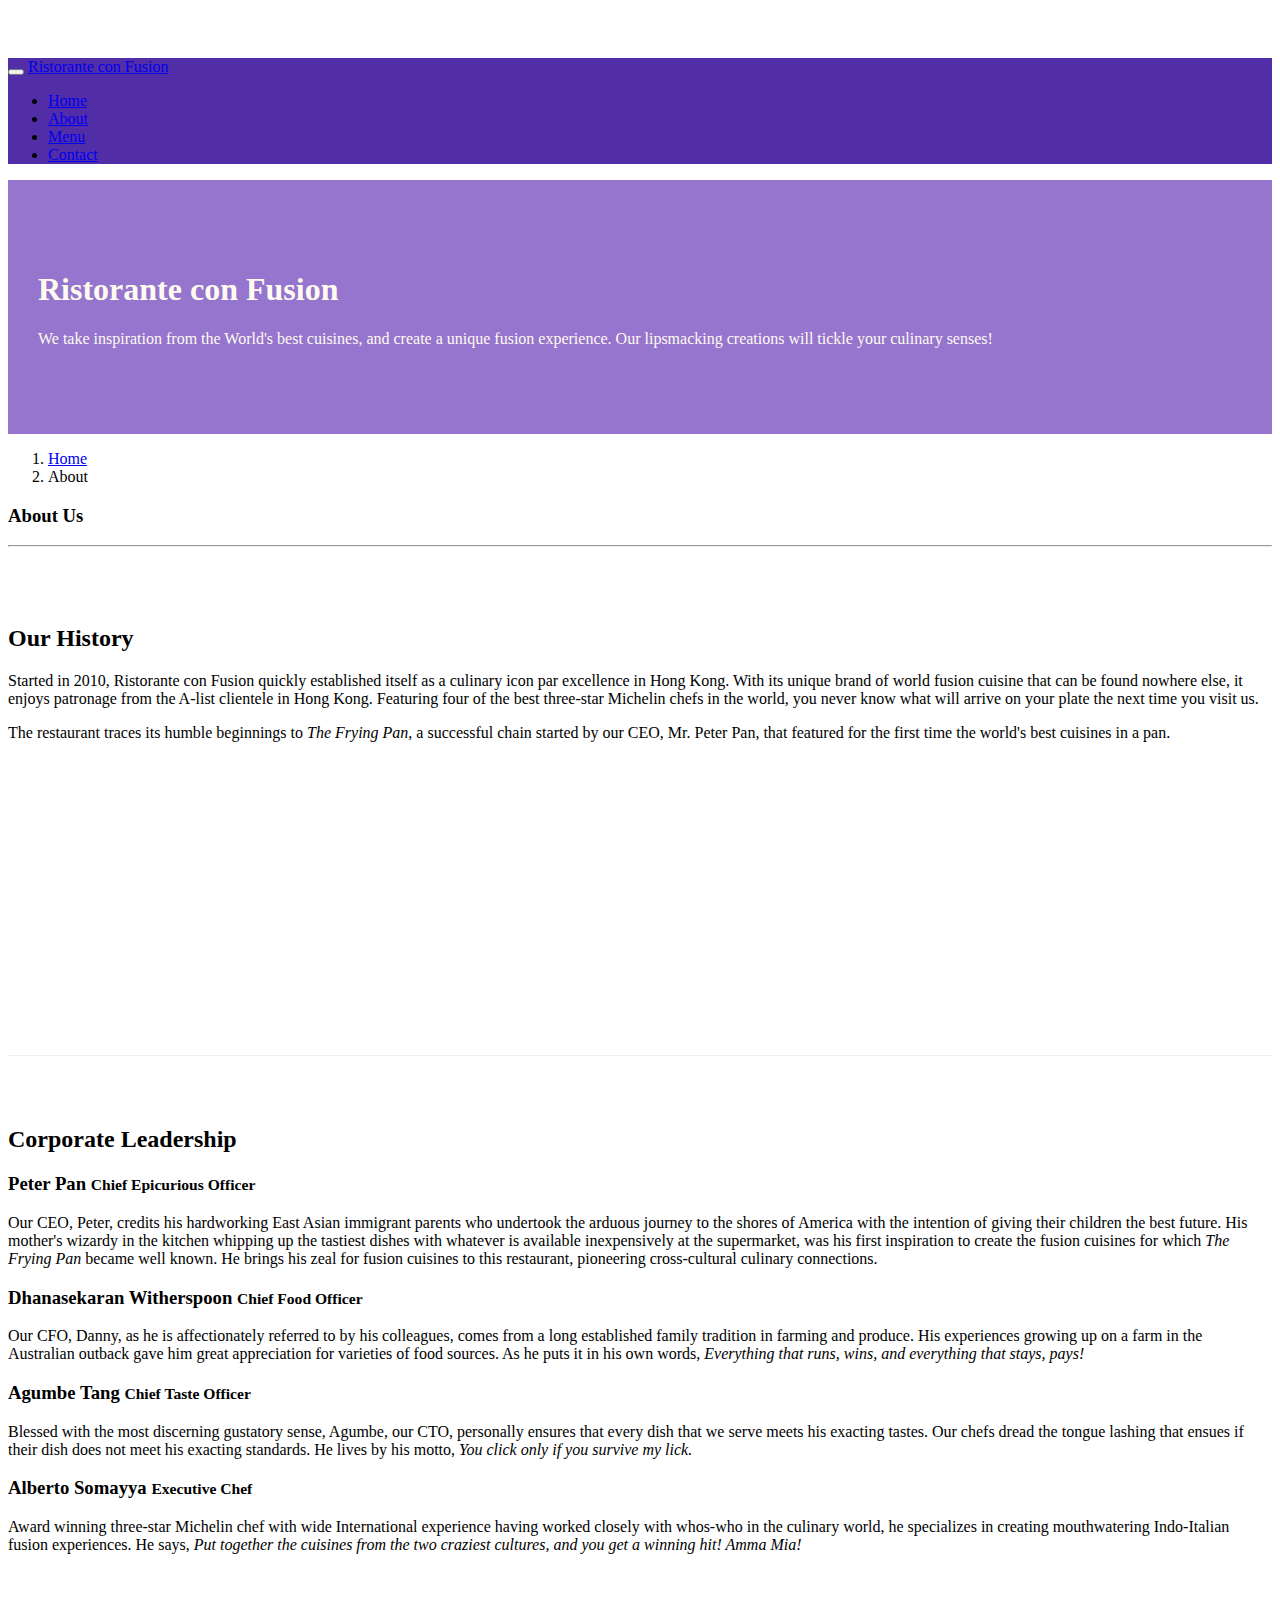
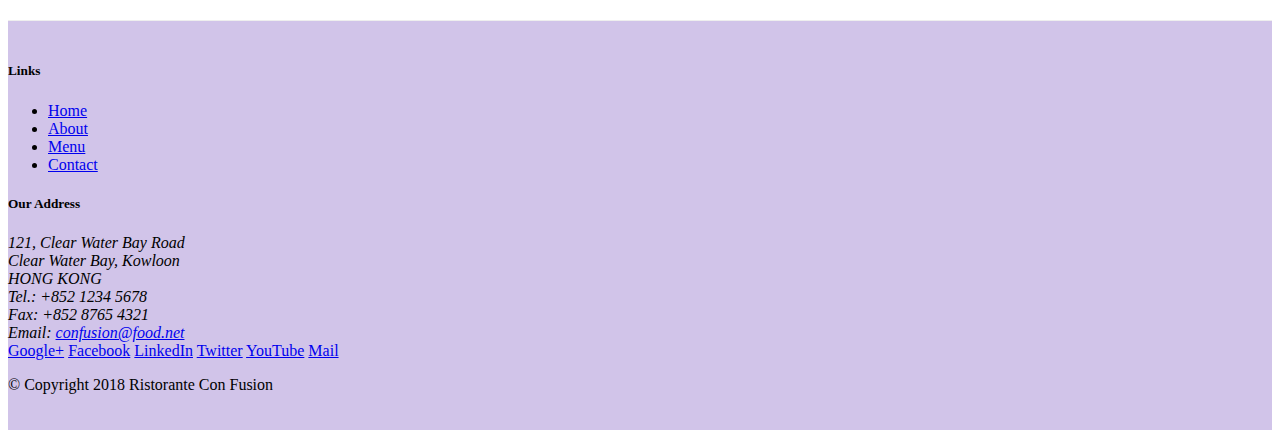
==== aboutus.html @ 8e1420e3 "Add navbar" ====
<!DOCTYPE html>
<html lang="en">
  <head>
    <!-- Required meta tags always come first -->
    <meta charset="utf-8" />
    <meta
      name="viewport"
      content="width=device-width, initial-scale=1, shrink-to-fit=no"
    />
    <meta http-equiv="x-ua-compatible" content="ie=edge" />

    <!-- Bootstrap CSS -->
    <link
      rel="stylesheet"
      href="node_modules/bootstrap/dist/css/bootstrap.min.css"
    />
    <link rel="stylesheet" href="css/styles.css" />
    <title>Ristorante Con Fusion: About Us</title>
  </head>

  <body>
    <nav class="navbar navbar-dark navbar-expand-sm fixed-top">
      <div class="container">
        <button
          class="navbar-toggler"
          type="button"
          data-toggle="collapse"
          data-target="#Navbar"
        >
          <span class="navbar-toggler-icon"></span>
        </button>
        <a class="navbar-brand mr-auto" href="./index.html"
          >Ristorante con Fusion</a
        >
        <div class="collapse navbar-collapse" id="Navbar">
          <ul class="navbar-nav mr-auto">
            <li class="nav-item">
              <a class="nav-link" href="./index.html">Home</a>
            </li>
            <li class="nav-item active">
              <a class="nav-link" href="#">About</a>
            </li>
            <li class="nav-item"><a class="nav-link" href="#">Menu</a></li>
            <li class="nav-item"><a class="nav-link" href="#">Contact</a></li>
          </ul>
        </div>
      </div>
    </nav>

    <header class="jumbotron">
      <div class="container">
        <div class="row row-header">
          <div class="col-12 col-sm-6">
            <h1>Ristorante con Fusion</h1>
            <p>
              We take inspiration from the World's best cuisines, and create a
              unique fusion experience. Our lipsmacking creations will tickle
              your culinary senses!
            </p>
          </div>
          <div class="col-12 col-sm"></div>
        </div>
      </div>
    </header>

    <div class="container">
      <div class="row">
        <ol class="col-12 breadcrumb">
          <li class="breadcrumb-item"><a href="./index.html">Home</a></li>
          <li class="breadcrumb-item active">About</li>
        </ol>
        <div class="col-12">
          <h3>About Us</h3>
          <hr />
        </div>
      </div>

      <div class="row row-content">
        <div class="col-12 col-sm-6">
          <h2>Our History</h2>
          <p>
            Started in 2010, Ristorante con Fusion quickly established itself as
            a culinary icon par excellence in Hong Kong. With its unique brand
            of world fusion cuisine that can be found nowhere else, it enjoys
            patronage from the A-list clientele in Hong Kong. Featuring four of
            the best three-star Michelin chefs in the world, you never know what
            will arrive on your plate the next time you visit us.
          </p>
          <p>
            The restaurant traces its humble beginnings to
            <em>The Frying Pan</em>, a successful chain started by our CEO, Mr.
            Peter Pan, that featured for the first time the world's best
            cuisines in a pan.
          </p>
        </div>
        <div></div>
      </div>

      <div class="container">
        <div class="col-12 row-content">
          <h2>Corporate Leadership</h2>
          <h3>Peter Pan <small>Chief Epicurious Officer</small></h3>
          <p class="d-none d-sm-block">
            Our CEO, Peter, credits his hardworking East Asian immigrant parents
            who undertook the arduous journey to the shores of America with the
            intention of giving their children the best future. His mother's
            wizardy in the kitchen whipping up the tastiest dishes with whatever
            is available inexpensively at the supermarket, was his first
            inspiration to create the fusion cuisines for which
            <em>The Frying Pan</em> became well known. He brings his zeal for
            fusion cuisines to this restaurant, pioneering cross-cultural
            culinary connections.
          </p>
          <h3>Dhanasekaran Witherspoon <small>Chief Food Officer</small></h3>
          <p class="d-none d-sm-block">
            Our CFO, Danny, as he is affectionately referred to by his
            colleagues, comes from a long established family tradition in
            farming and produce. His experiences growing up on a farm in the
            Australian outback gave him great appreciation for varieties of food
            sources. As he puts it in his own words,
            <em
              >Everything that runs, wins, and everything that stays, pays!</em
            >
          </p>
          <h3>Agumbe Tang <small>Chief Taste Officer</small></h3>
          <p class="d-none d-sm-block">
            Blessed with the most discerning gustatory sense, Agumbe, our CTO,
            personally ensures that every dish that we serve meets his exacting
            tastes. Our chefs dread the tongue lashing that ensues if their dish
            does not meet his exacting standards. He lives by his motto,
            <em>You click only if you survive my lick.</em>
          </p>
          <h3>Alberto Somayya <small>Executive Chef</small></h3>
          <p class="d-none d-sm-block">
            Award winning three-star Michelin chef with wide International
            experience having worked closely with whos-who in the culinary
            world, he specializes in creating mouthwatering Indo-Italian fusion
            experiences. He says,
            <em
              >Put together the cuisines from the two craziest cultures, and you
              get a winning hit! Amma Mia!</em
            >
          </p>
        </div>
      </div>
    </div>

    <footer class="footer">
      <div class="container">
        <div class="row">
          <div class="col-4 offset-1 col-sm-2">
            <h5>Links</h5>
            <ul class="list-unstyled">
              <li><a href="./index.html">Home</a></li>
              <li><a href="#">About</a></li>
              <li><a href="#">Menu</a></li>
              <li><a href="#">Contact</a></li>
            </ul>
          </div>
          <div class="col-7 col-sm-5">
            <h5>Our Address</h5>
            <address>
              121, Clear Water Bay Road<br />
              Clear Water Bay, Kowloon<br />
              HONG KONG<br />
              Tel.: +852 1234 5678<br />
              Fax: +852 8765 4321<br />
              Email: <a href="mailto:confusion@food.net">confusion@food.net</a>
            </address>
          </div>
          <div class="col-12 col-sm-4 align-self-center">
            <div class="text-center">
              <a href="http://google.com/+">Google+</a>
              <a href="http://www.facebook.com/profile.php?id=">Facebook</a>
              <a href="http://www.linkedin.com/in/">LinkedIn</a>
              <a href="http://twitter.com/">Twitter</a>
              <a href="http://youtube.com/">YouTube</a>
              <a href="mailto:">Mail</a>
            </div>
          </div>
        </div>
        <div class="row justify-content-center">
          <div class="col-auto">
            <p>© Copyright 2018 Ristorante Con Fusion</p>
          </div>
        </div>
      </div>
    </footer>
    <!-- jQuery first, then Popper.js, then Bootstrap JS. -->
    <script src="node_modules/jquery/dist/jquery.slim.min.js"></script>
    <script src="node_modules/popper.js/dist/umd/popper.min.js"></script>
    <script src="node_modules/bootstrap/dist/js/bootstrap.min.js"></script>
  </body>
</html>
---- css/styles.css ----
.row-header {
  margin: 0px auto;
  padding: 0px auto;
}

.row-content {
  margin: 0px auto;
  padding: 50px 0px 50px 0px;
  border-bottom: 1px ridge;
  min-height: 400px;
}

.footer {
  background-color: #d1c4e9;
  margin: 0px auto;
  padding: 20px 0px 20px 0px;
}

.jumbotron {
  padding: 70px 30px 70px 30px;
  margin: 0px auto;
  background: #9575cd;
  color: floralwhite;
}

.address {
  font-size: 80%;
  margin: 0px;
  color: #0f0f0f;
}

body {
  padding: 50px 0px 0px 0px;
  z-index: 0;
}

.navbar-dark {
  background-color: #512da8;
}
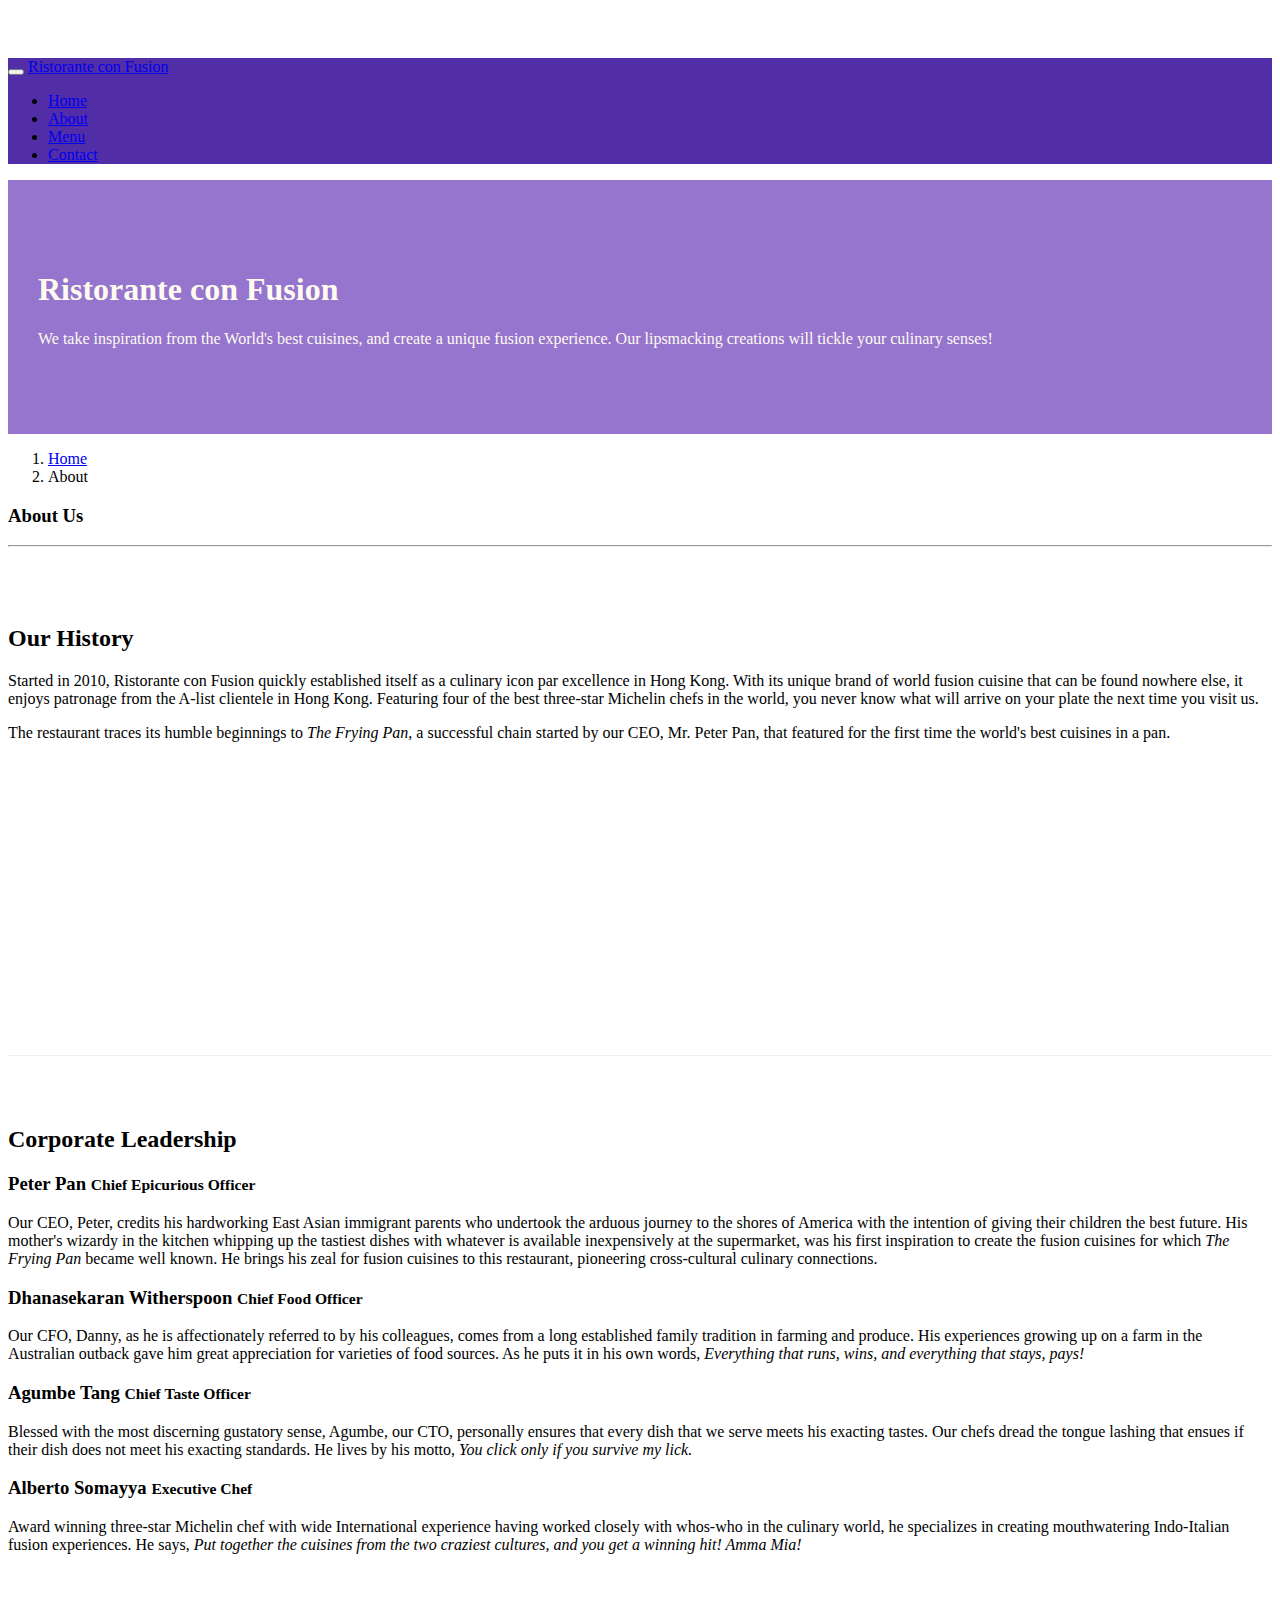
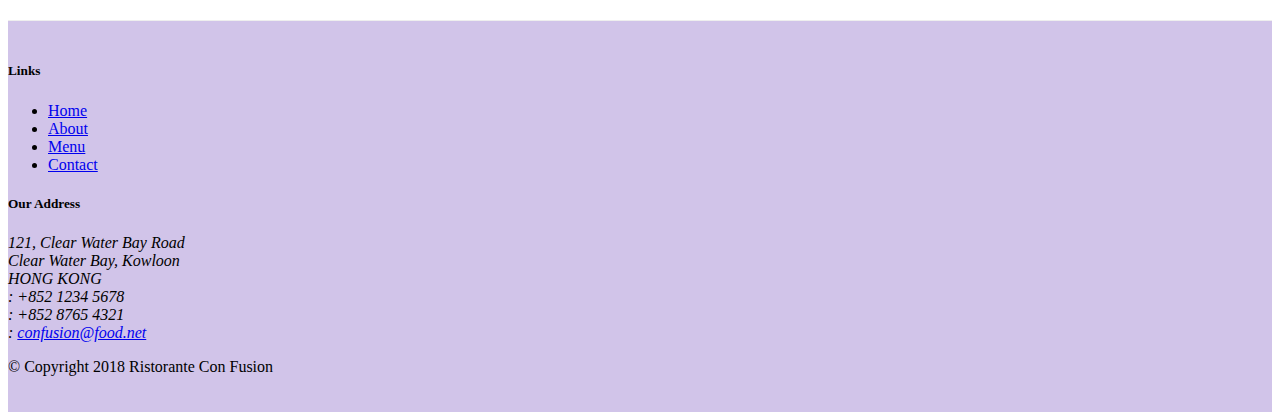
==== commit 497cfd9d: "Icon Fonts" ====
--- a/aboutus.html
+++ b/aboutus.html
@@ -13,6 +13,14 @@
     <link
       rel="stylesheet"
       href="node_modules/bootstrap/dist/css/bootstrap.min.css"
+    />
+    <link
+      rel="stylesheet"
+      href="node_modules/font-awesome/css/font-awesome.min.css"
+    />
+    <link
+      rel="stylesheet"
+      href="node_modules/bootstrap-social/bootstrap-social.css"
     />
     <link rel="stylesheet" href="css/styles.css" />
     <title>Ristorante Con Fusion: About Us</title>
@@ -35,13 +43,25 @@
         <div class="collapse navbar-collapse" id="Navbar">
           <ul class="navbar-nav mr-auto">
             <li class="nav-item">
-              <a class="nav-link" href="./index.html">Home</a>
+              <a class="nav-link" href="./index.html"
+                ><span class="fa fa-home fa-lg"></span> Home</a
+              >
             </li>
             <li class="nav-item active">
-              <a class="nav-link" href="#">About</a>
-            </li>
-            <li class="nav-item"><a class="nav-link" href="#">Menu</a></li>
-            <li class="nav-item"><a class="nav-link" href="#">Contact</a></li>
+              <a class="nav-link" href="#"
+                ><span class="fa fa-info fa-lg"></span> About</a
+              >
+            </li>
+            <li class="nav-item">
+              <a class="nav-link" href="#"
+                ><span class="fa fa-list fa-lg"></span> Menu</a
+              >
+            </li>
+            <li class="nav-item">
+              <a class="nav-link" href="#"
+                ><span class="fa fa-address-card fa-lg"></span> Contact</a
+              >
+            </li>
           </ul>
         </div>
       </div>
@@ -163,19 +183,42 @@
               121, Clear Water Bay Road<br />
               Clear Water Bay, Kowloon<br />
               HONG KONG<br />
-              Tel.: +852 1234 5678<br />
-              Fax: +852 8765 4321<br />
-              Email: <a href="mailto:confusion@food.net">confusion@food.net</a>
+              <i class="fa fa-phone fa-lg"></i>: +852 1234 5678<br />
+              <i class="fa fa-fax fa-lg"></i>: +852 8765 4321<br />
+              <i class="fa fa-envelope fa-lg"></i>:
+              <a href="mailto:confusion@food.net">confusion@food.net</a>
             </address>
           </div>
           <div class="col-12 col-sm-4 align-self-center">
             <div class="text-center">
-              <a href="http://google.com/+">Google+</a>
-              <a href="http://www.facebook.com/profile.php?id=">Facebook</a>
-              <a href="http://www.linkedin.com/in/">LinkedIn</a>
-              <a href="http://twitter.com/">Twitter</a>
-              <a href="http://youtube.com/">YouTube</a>
-              <a href="mailto:">Mail</a>
+              <a
+                class="btn btn-social-icon btn-google"
+                href="http://google.com/+"
+                ><i class="fa fa-google-plus fa-lg"></i
+              ></a>
+              <a
+                class="btn btn-social-icon btn-facebook"
+                href="http://www.facebook.com/profile.php?id="
+                ><i class="fa fa-facebook fa-lg"></i
+              ></a>
+              <a
+                class="btn btn-social-icon btn-linkedin"
+                href="http://www.linkedin.com/in/"
+                ><i class="fa fa-linkedin fa-lg"></i
+              ></a>
+              <a
+                class="btn btn-social-icon btn-twitter"
+                href="http://twitter.com/"
+                ><i class="fa fa-twitter fa-lg"></i
+              ></a>
+              <a
+                class="btn btn-social-icon btn-google"
+                href="http://youtube.com/"
+                ><i class="fa fa-youtube fa-lg"></i
+              ></a>
+              <a class="btn btn-social-icon" href="mailto:"
+                ><i class="fa fa-envelope-o fa-lg"></i
+              ></a>
             </div>
           </div>
         </div>
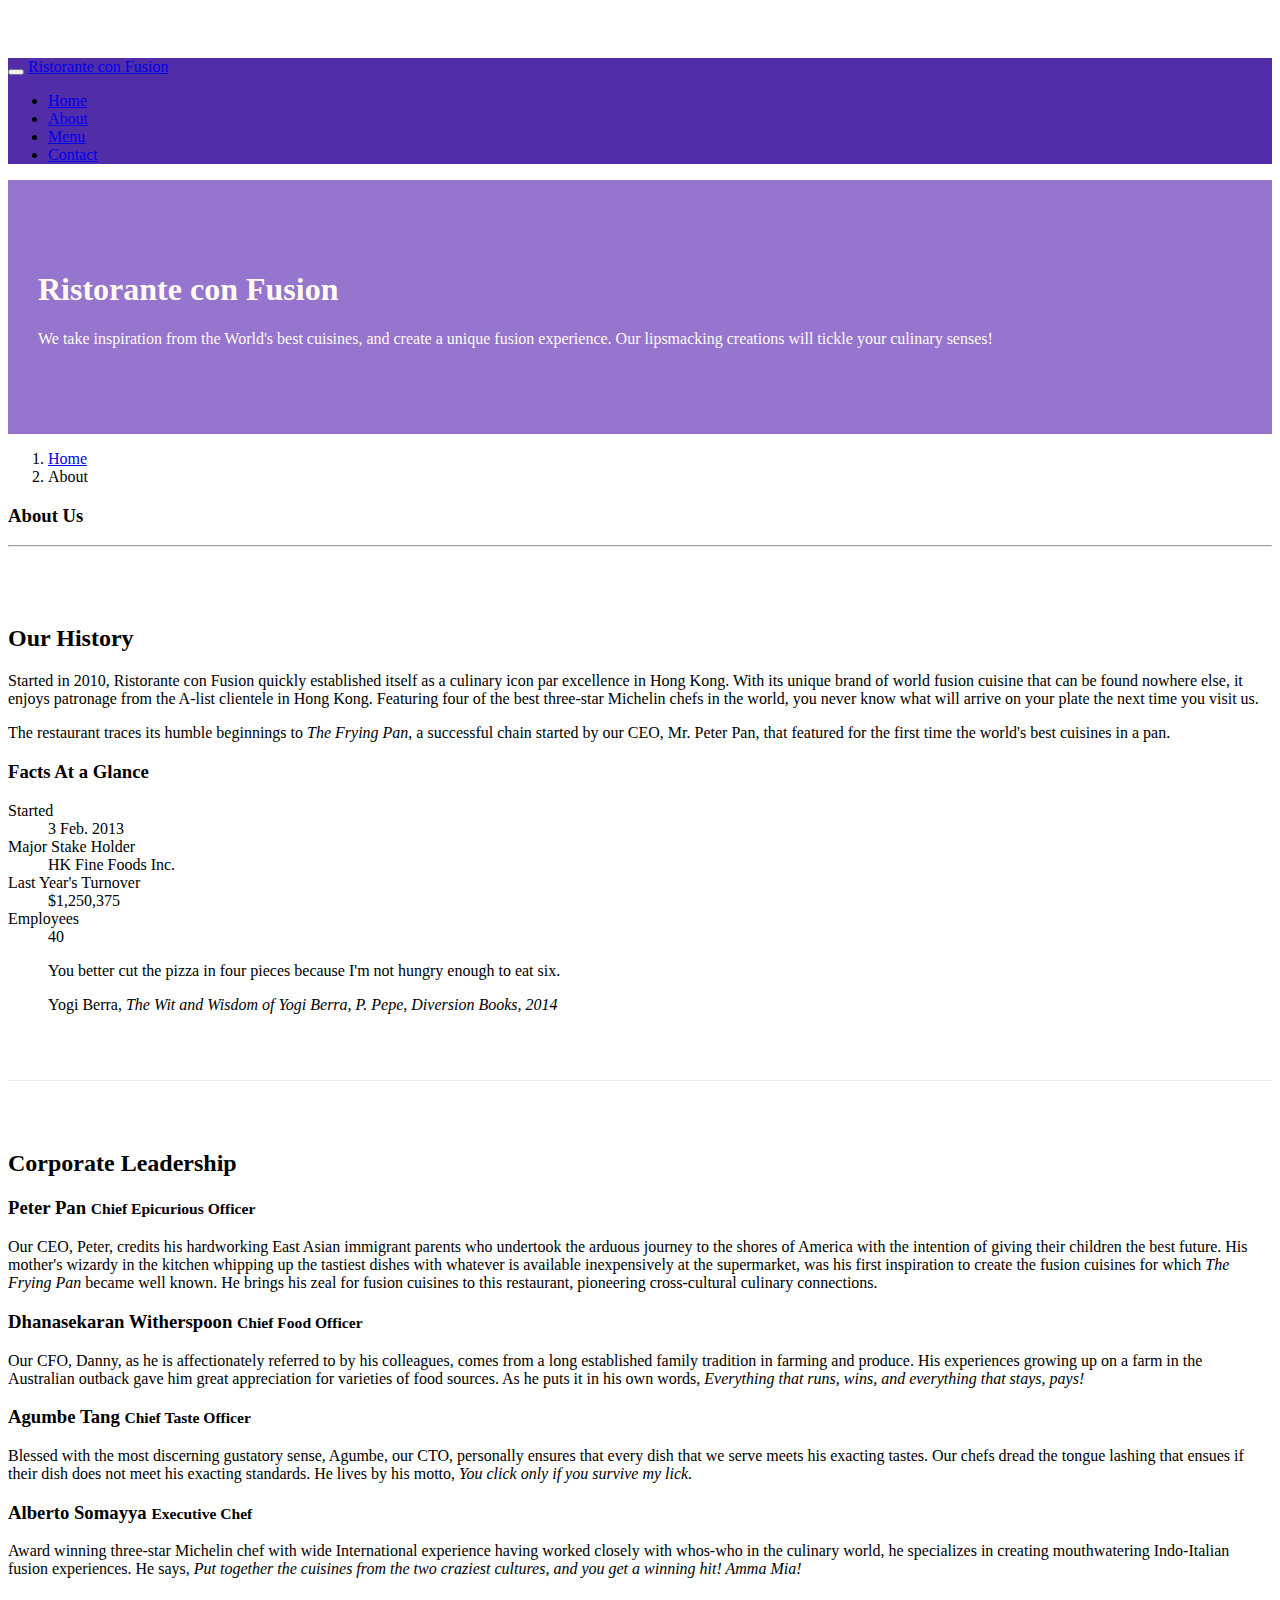
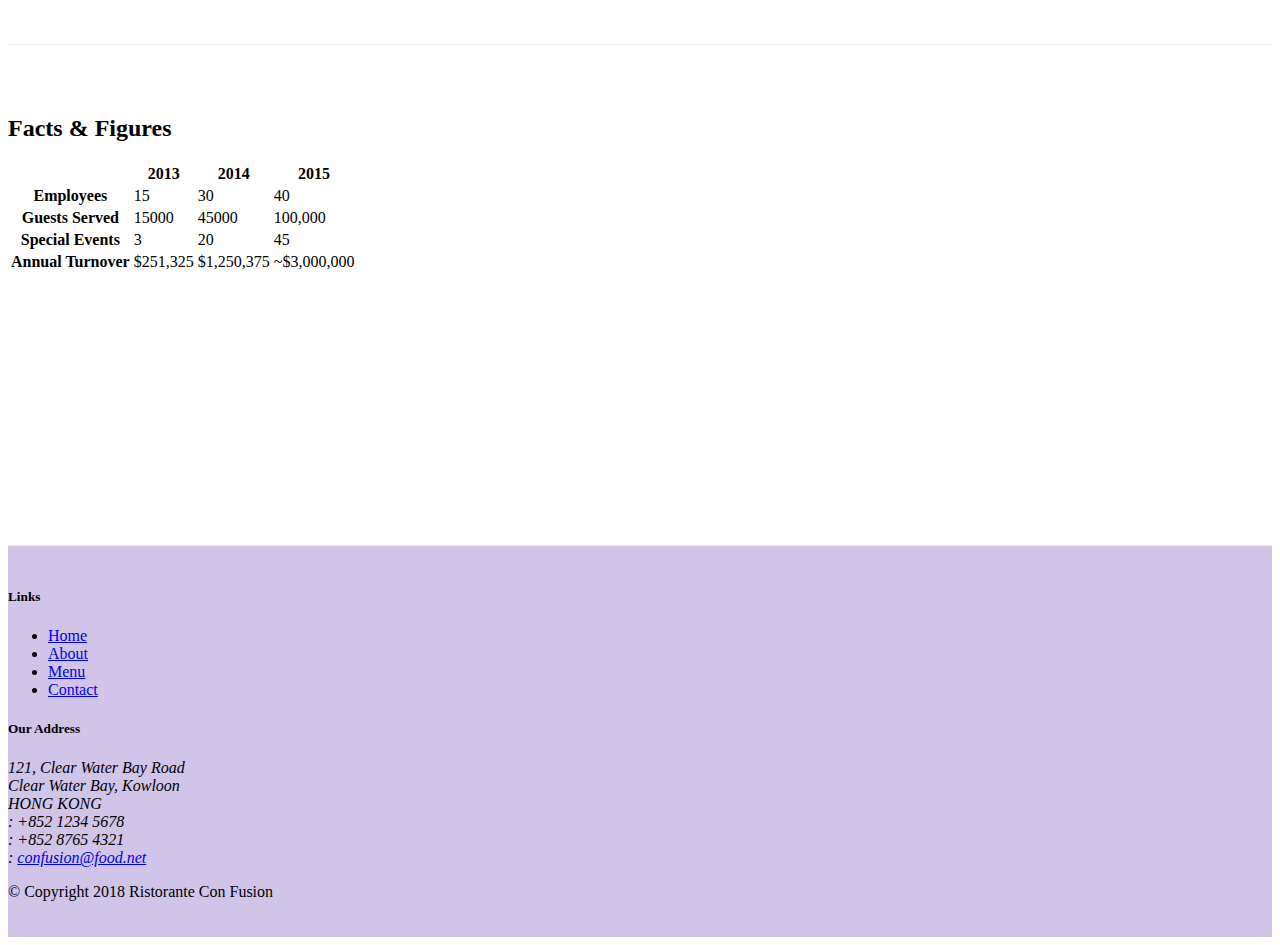
==== commit 05b2ea6e: "Displaying content: Tables and Cards" ====
--- a/aboutus.html
+++ b/aboutus.html
@@ -58,7 +58,7 @@
               >
             </li>
             <li class="nav-item">
-              <a class="nav-link" href="#"
+              <a class="nav-link" href="./contactus.html"
                 ><span class="fa fa-address-card fa-lg"></span> Contact</a
               >
             </li>
@@ -96,7 +96,7 @@
       </div>
 
       <div class="row row-content">
-        <div class="col-12 col-sm-6">
+        <div class="col-sm-6">
           <h2>Our History</h2>
           <p>
             Started in 2010, Ristorante con Fusion quickly established itself as
@@ -113,11 +113,44 @@
             cuisines in a pan.
           </p>
         </div>
-        <div></div>
-      </div>
-
-      <div class="container">
-        <div class="col-12 row-content">
+        <div class="col-sm">
+          <div class="card">
+            <h3 class="card-header bg-primary text-white">Facts At a Glance</h3>
+            <div class="card-body">
+              <dl class="row">
+                <dt class="col-6">Started</dt>
+                <dd class="col-6">3 Feb. 2013</dd>
+                <dt class="col-6">Major Stake Holder</dt>
+                <dd class="col-6">HK Fine Foods Inc.</dd>
+                <dt class="col-6">Last Year's Turnover</dt>
+                <dd class="col-6">$1,250,375</dd>
+                <dt class="col-6">Employees</dt>
+                <dd class="col-6">40</dd>
+              </dl>
+            </div>
+          </div>
+        </div>
+        <div class="col-12">
+          <div class="card card-body bg-light">
+            <blockquote class="blockquote">
+              <p class="mb-0">
+                You better cut the pizza in four pieces because I'm not hungry
+                enough to eat six.
+              </p>
+              <footer class="blockquote-footer">
+                Yogi Berra,
+                <cite title="Source Title">
+                  The Wit and Wisdom of Yogi Berra, P. Pepe, Diversion Books,
+                  2014
+                </cite>
+              </footer>
+            </blockquote>
+          </div>
+        </div>
+      </div>
+
+      <div class="row row-content">
+        <div class="col-12">
           <h2>Corporate Leadership</h2>
           <h3>Peter Pan <small>Chief Epicurious Officer</small></h3>
           <p class="d-none d-sm-block">
@@ -163,6 +196,50 @@
           </p>
         </div>
       </div>
+      <div class="row row-content">
+        <div class="col-12 col-sm-9">
+          <h2>Facts &amp; Figures</h2>
+          <div class="table-responsive">
+            <table class="table table-striped">
+              <thead class="thead-dark">
+                <tr>
+                  <th>&nbsp;</th>
+                  <th>2013</th>
+                  <th>2014</th>
+                  <th>2015</th>
+                </tr>
+              </thead>
+              <tbody>
+                <tr>
+                  <th>Employees</th>
+                  <td>15</td>
+                  <td>30</td>
+                  <td>40</td>
+                </tr>
+                <tr>
+                  <th>Guests Served</th>
+                  <td>15000</td>
+                  <td>45000</td>
+                  <td>100,000</td>
+                </tr>
+                <tr>
+                  <th>Special Events</th>
+                  <td>3</td>
+                  <td>20</td>
+                  <td>45</td>
+                </tr>
+                <tr>
+                  <th>Annual Turnover</th>
+                  <td>$251,325</td>
+                  <td>$1,250,375</td>
+                  <td>~$3,000,000</td>
+                </tr>
+              </tbody>
+            </table>
+          </div>
+        </div>
+        <div class="col-12 col-sm-3"></div>
+      </div>
     </div>
 
     <footer class="footer">
@@ -174,7 +251,7 @@
               <li><a href="./index.html">Home</a></li>
               <li><a href="#">About</a></li>
               <li><a href="#">Menu</a></li>
-              <li><a href="#">Contact</a></li>
+              <li><a href="./contactus.html">Contact</a></li>
             </ul>
           </div>
           <div class="col-7 col-sm-5">
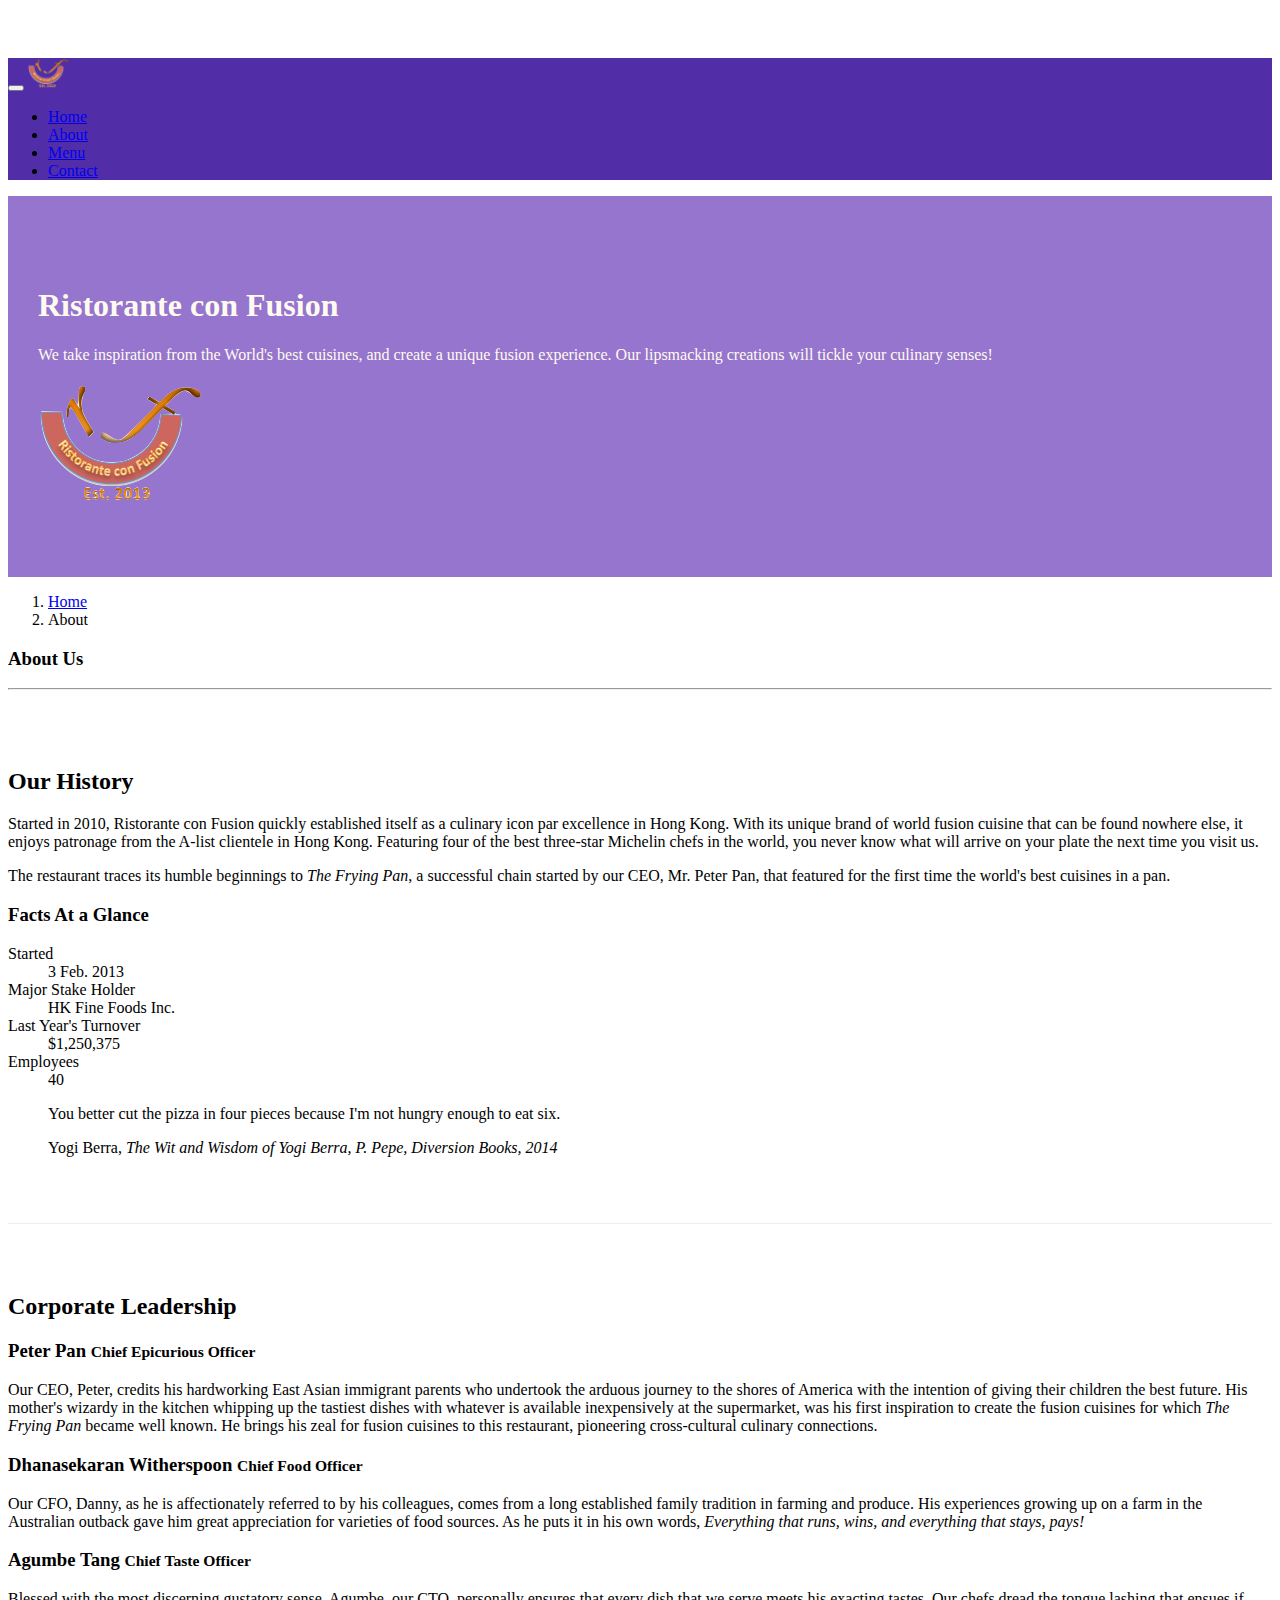
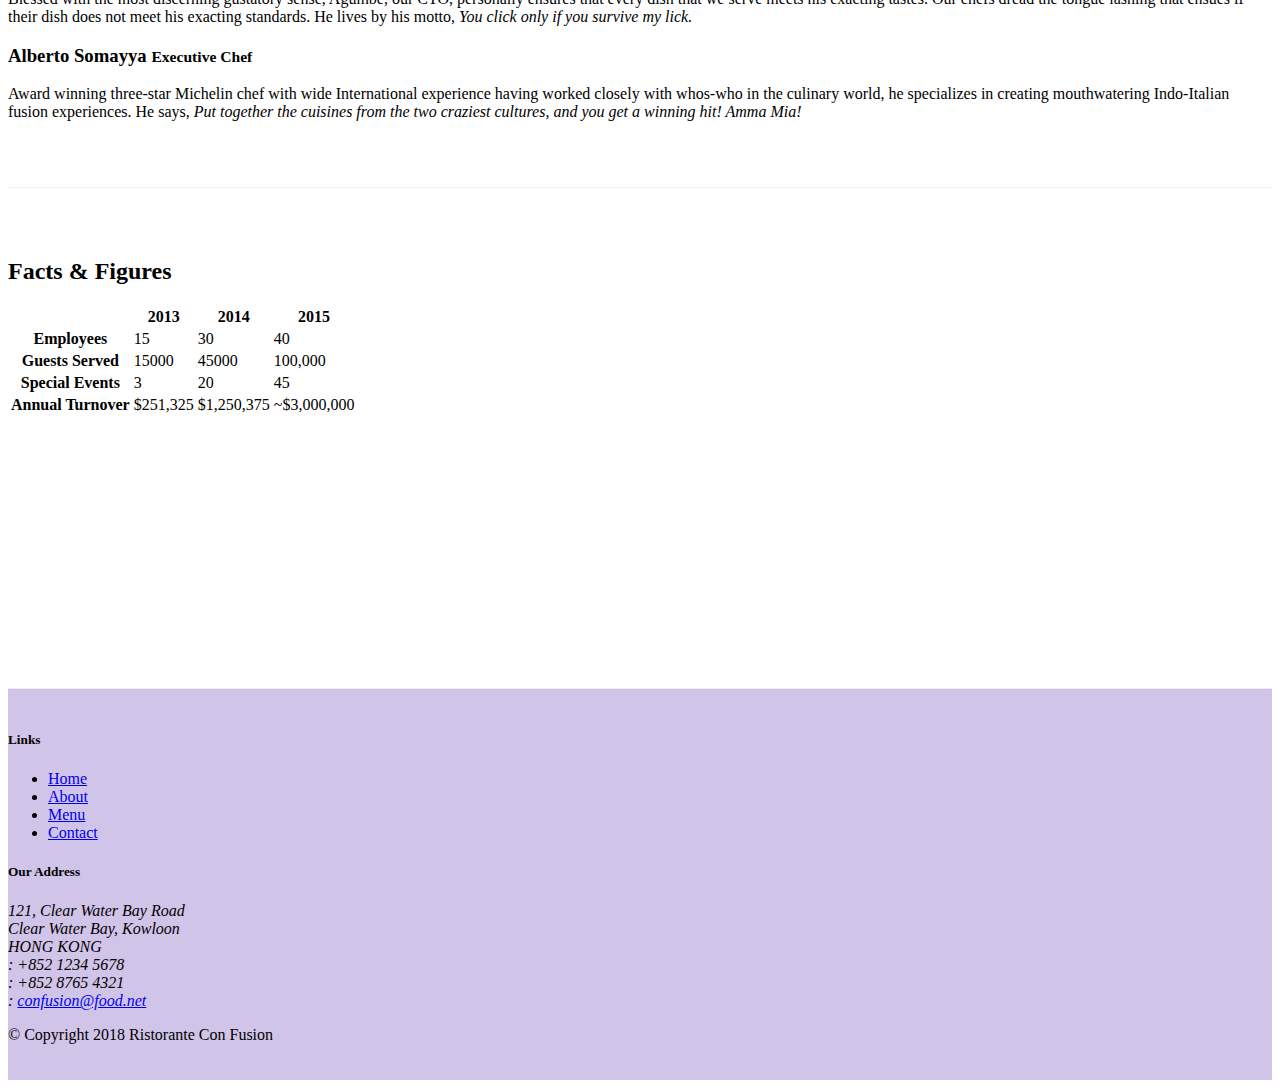
==== commit 1e1b4cbe: "Images and Media" ====
--- a/aboutus.html
+++ b/aboutus.html
@@ -38,8 +38,8 @@
           <span class="navbar-toggler-icon"></span>
         </button>
         <a class="navbar-brand mr-auto" href="./index.html"
-          >Ristorante con Fusion</a
-        >
+          ><img src="img/logo.png" height="30" width="41"
+        /></a>
         <div class="collapse navbar-collapse" id="Navbar">
           <ul class="navbar-nav mr-auto">
             <li class="nav-item">
@@ -78,7 +78,9 @@
               your culinary senses!
             </p>
           </div>
-          <div class="col-12 col-sm"></div>
+          <div class="col-12 col-sm align-self-center">
+            <img src="img/logo.png" class="img-fluid" />
+          </div>
         </div>
       </div>
     </header>
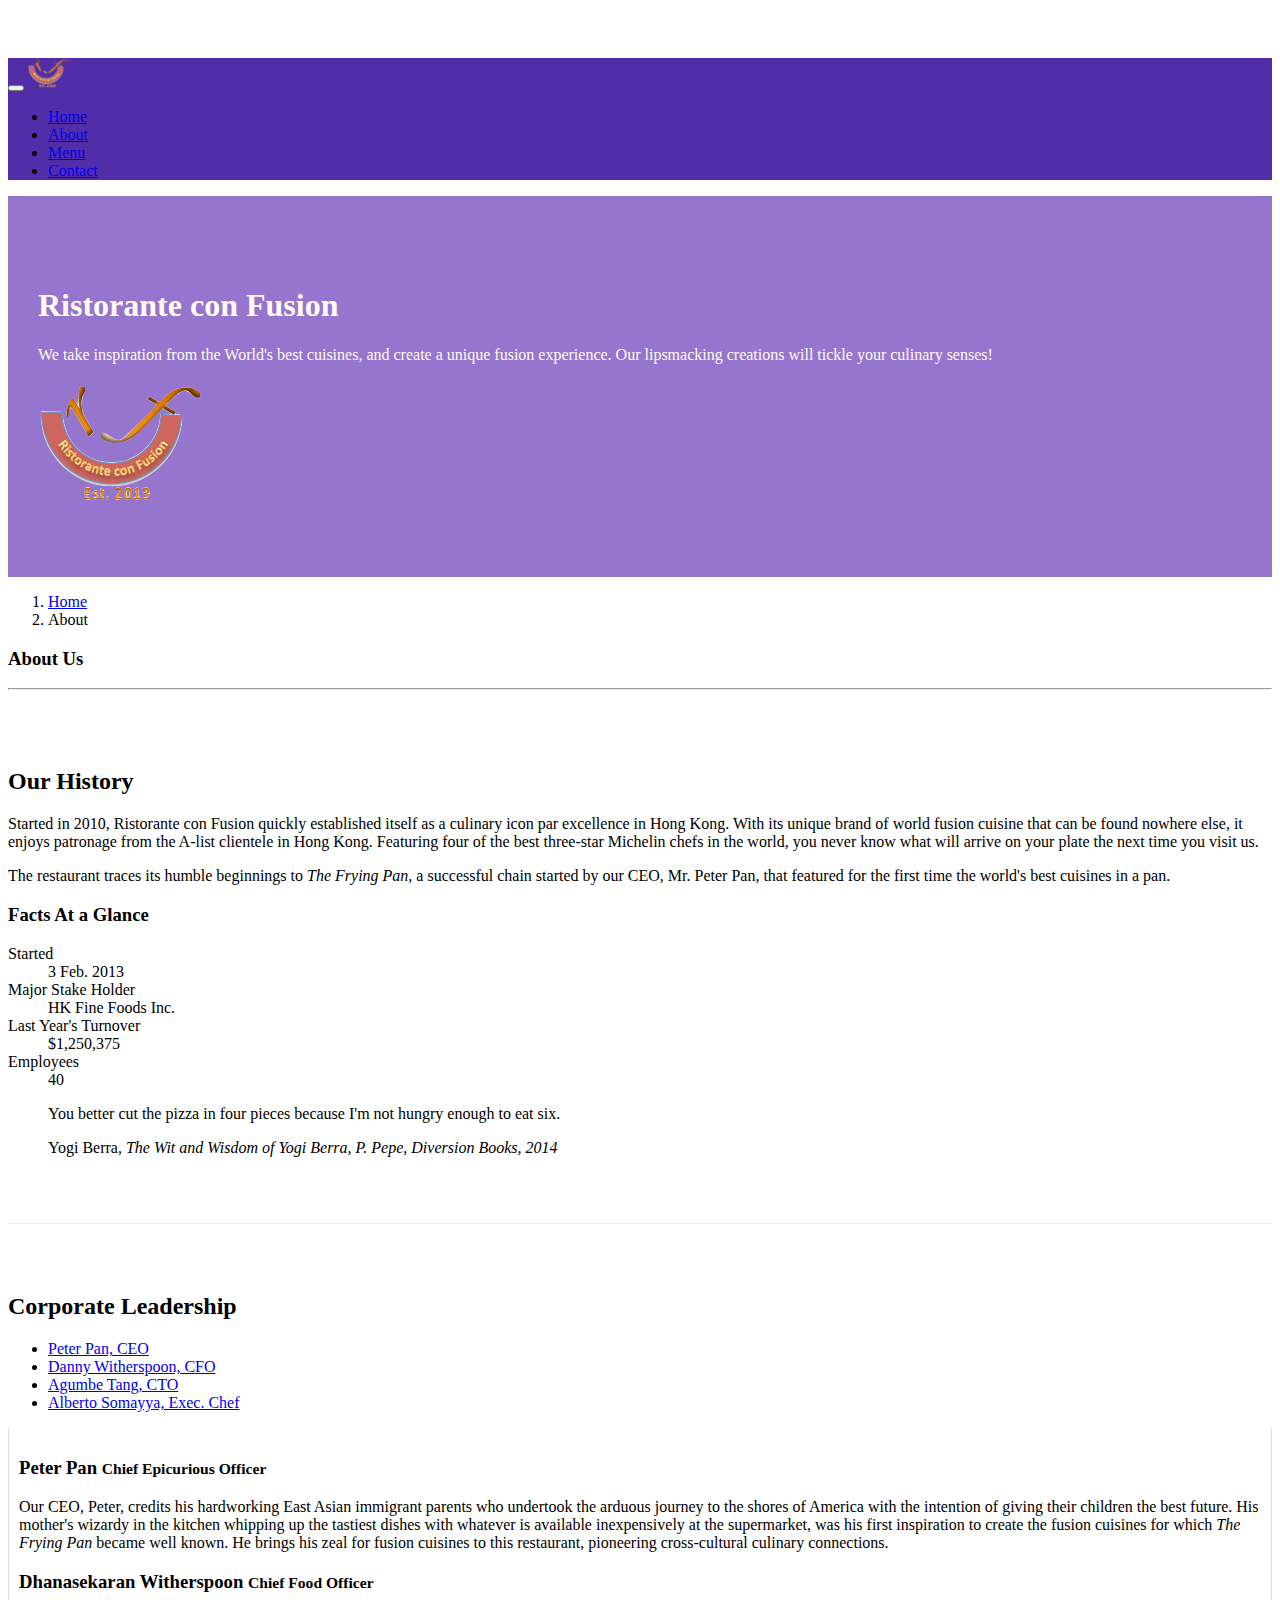
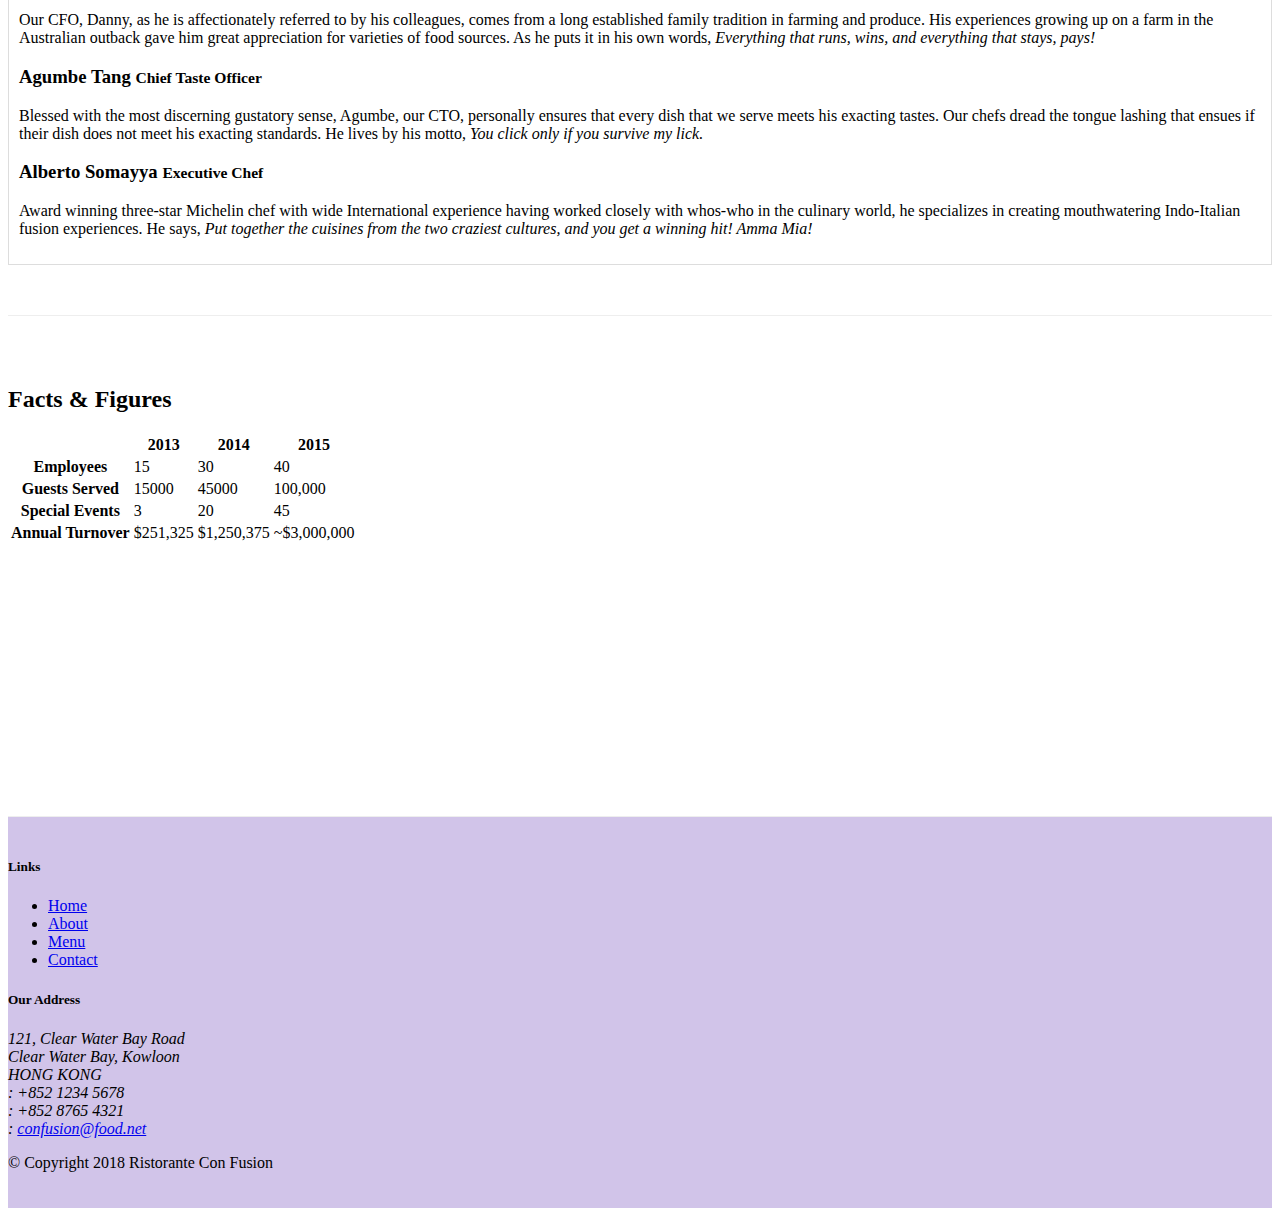
==== commit a21632b2: "Tabs" ====
--- a/aboutus.html
+++ b/aboutus.html
@@ -154,48 +154,94 @@
       <div class="row row-content">
         <div class="col-12">
           <h2>Corporate Leadership</h2>
-          <h3>Peter Pan <small>Chief Epicurious Officer</small></h3>
-          <p class="d-none d-sm-block">
-            Our CEO, Peter, credits his hardworking East Asian immigrant parents
-            who undertook the arduous journey to the shores of America with the
-            intention of giving their children the best future. His mother's
-            wizardy in the kitchen whipping up the tastiest dishes with whatever
-            is available inexpensively at the supermarket, was his first
-            inspiration to create the fusion cuisines for which
-            <em>The Frying Pan</em> became well known. He brings his zeal for
-            fusion cuisines to this restaurant, pioneering cross-cultural
-            culinary connections.
-          </p>
-          <h3>Dhanasekaran Witherspoon <small>Chief Food Officer</small></h3>
-          <p class="d-none d-sm-block">
-            Our CFO, Danny, as he is affectionately referred to by his
-            colleagues, comes from a long established family tradition in
-            farming and produce. His experiences growing up on a farm in the
-            Australian outback gave him great appreciation for varieties of food
-            sources. As he puts it in his own words,
-            <em
-              >Everything that runs, wins, and everything that stays, pays!</em
-            >
-          </p>
-          <h3>Agumbe Tang <small>Chief Taste Officer</small></h3>
-          <p class="d-none d-sm-block">
-            Blessed with the most discerning gustatory sense, Agumbe, our CTO,
-            personally ensures that every dish that we serve meets his exacting
-            tastes. Our chefs dread the tongue lashing that ensues if their dish
-            does not meet his exacting standards. He lives by his motto,
-            <em>You click only if you survive my lick.</em>
-          </p>
-          <h3>Alberto Somayya <small>Executive Chef</small></h3>
-          <p class="d-none d-sm-block">
-            Award winning three-star Michelin chef with wide International
-            experience having worked closely with whos-who in the culinary
-            world, he specializes in creating mouthwatering Indo-Italian fusion
-            experiences. He says,
-            <em
-              >Put together the cuisines from the two craziest cultures, and you
-              get a winning hit! Amma Mia!</em
-            >
-          </p>
+
+          <ul class="nav nav-tabs">
+            <li class="nav-item">
+              <a
+                class="nav-link active"
+                href="#peter"
+                role="tab"
+                data-toggle="tab"
+                >Peter Pan, CEO</a
+              >
+            </li>
+            <li class="nav-item">
+              <a class="nav-link" href="#danny" role="tab" data-toggle="tab"
+                >Danny Witherspoon, CFO</a
+              >
+            </li>
+            <li class="nav-item">
+              <a class="nav-link" href="#agumbe" role="tab" data-toggle="tab"
+                >Agumbe Tang, CTO</a
+              >
+            </li>
+            <li class="nav-item">
+              <a class="nav-link" href="#alberto" role="tab" data-toggle="tab"
+                >Alberto Somayya, Exec. Chef</a
+              >
+            </li>
+          </ul>
+
+          <div class="tab-content">
+            <div role="tabpanel" class="tab-pane fade show active" id="peter">
+              <h3>Peter Pan <small>Chief Epicurious Officer</small></h3>
+              <p class="d-none d-sm-block">
+                Our CEO, Peter, credits his hardworking East Asian immigrant
+                parents who undertook the arduous journey to the shores of
+                America with the intention of giving their children the best
+                future. His mother's wizardy in the kitchen whipping up the
+                tastiest dishes with whatever is available inexpensively at the
+                supermarket, was his first inspiration to create the fusion
+                cuisines for which
+                <em>The Frying Pan</em> became well known. He brings his zeal
+                for fusion cuisines to this restaurant, pioneering
+                cross-cultural culinary connections.
+              </p>
+            </div>
+
+            <div role="tabpanel" class="tab-pane fade" id="danny">
+              <h3>
+                Dhanasekaran Witherspoon <small>Chief Food Officer</small>
+              </h3>
+              <p class="d-none d-sm-block">
+                Our CFO, Danny, as he is affectionately referred to by his
+                colleagues, comes from a long established family tradition in
+                farming and produce. His experiences growing up on a farm in the
+                Australian outback gave him great appreciation for varieties of
+                food sources. As he puts it in his own words,
+                <em
+                  >Everything that runs, wins, and everything that stays,
+                  pays!</em
+                >
+              </p>
+            </div>
+
+            <div role="tabpanel" class="tab-pane fade" id="agumbe">
+              <h3>Agumbe Tang <small>Chief Taste Officer</small></h3>
+              <p class="d-none d-sm-block">
+                Blessed with the most discerning gustatory sense, Agumbe, our
+                CTO, personally ensures that every dish that we serve meets his
+                exacting tastes. Our chefs dread the tongue lashing that ensues
+                if their dish does not meet his exacting standards. He lives by
+                his motto,
+                <em>You click only if you survive my lick.</em>
+              </p>
+            </div>
+
+            <div role="tabpanel" class="tab-pane fade" id="alberto">
+              <h3>Alberto Somayya <small>Executive Chef</small></h3>
+              <p class="d-none d-sm-block">
+                Award winning three-star Michelin chef with wide International
+                experience having worked closely with whos-who in the culinary
+                world, he specializes in creating mouthwatering Indo-Italian
+                fusion experiences. He says,
+                <em
+                  >Put together the cuisines from the two craziest cultures, and
+                  you get a winning hit! Amma Mia!</em
+                >
+              </p>
+            </div>
+          </div>
         </div>
       </div>
       <div class="row row-content">
--- a/css/styles.css
+++ b/css/styles.css
@@ -37,3 +37,10 @@
 .navbar-dark {
   background-color: #512da8;
 }
+
+.tab-content {
+  border-left: 1px solid #ddd;
+  border-right: 1px solid #ddd;
+  border-bottom: 1px solid #ddd;
+  padding: 10px;
+}
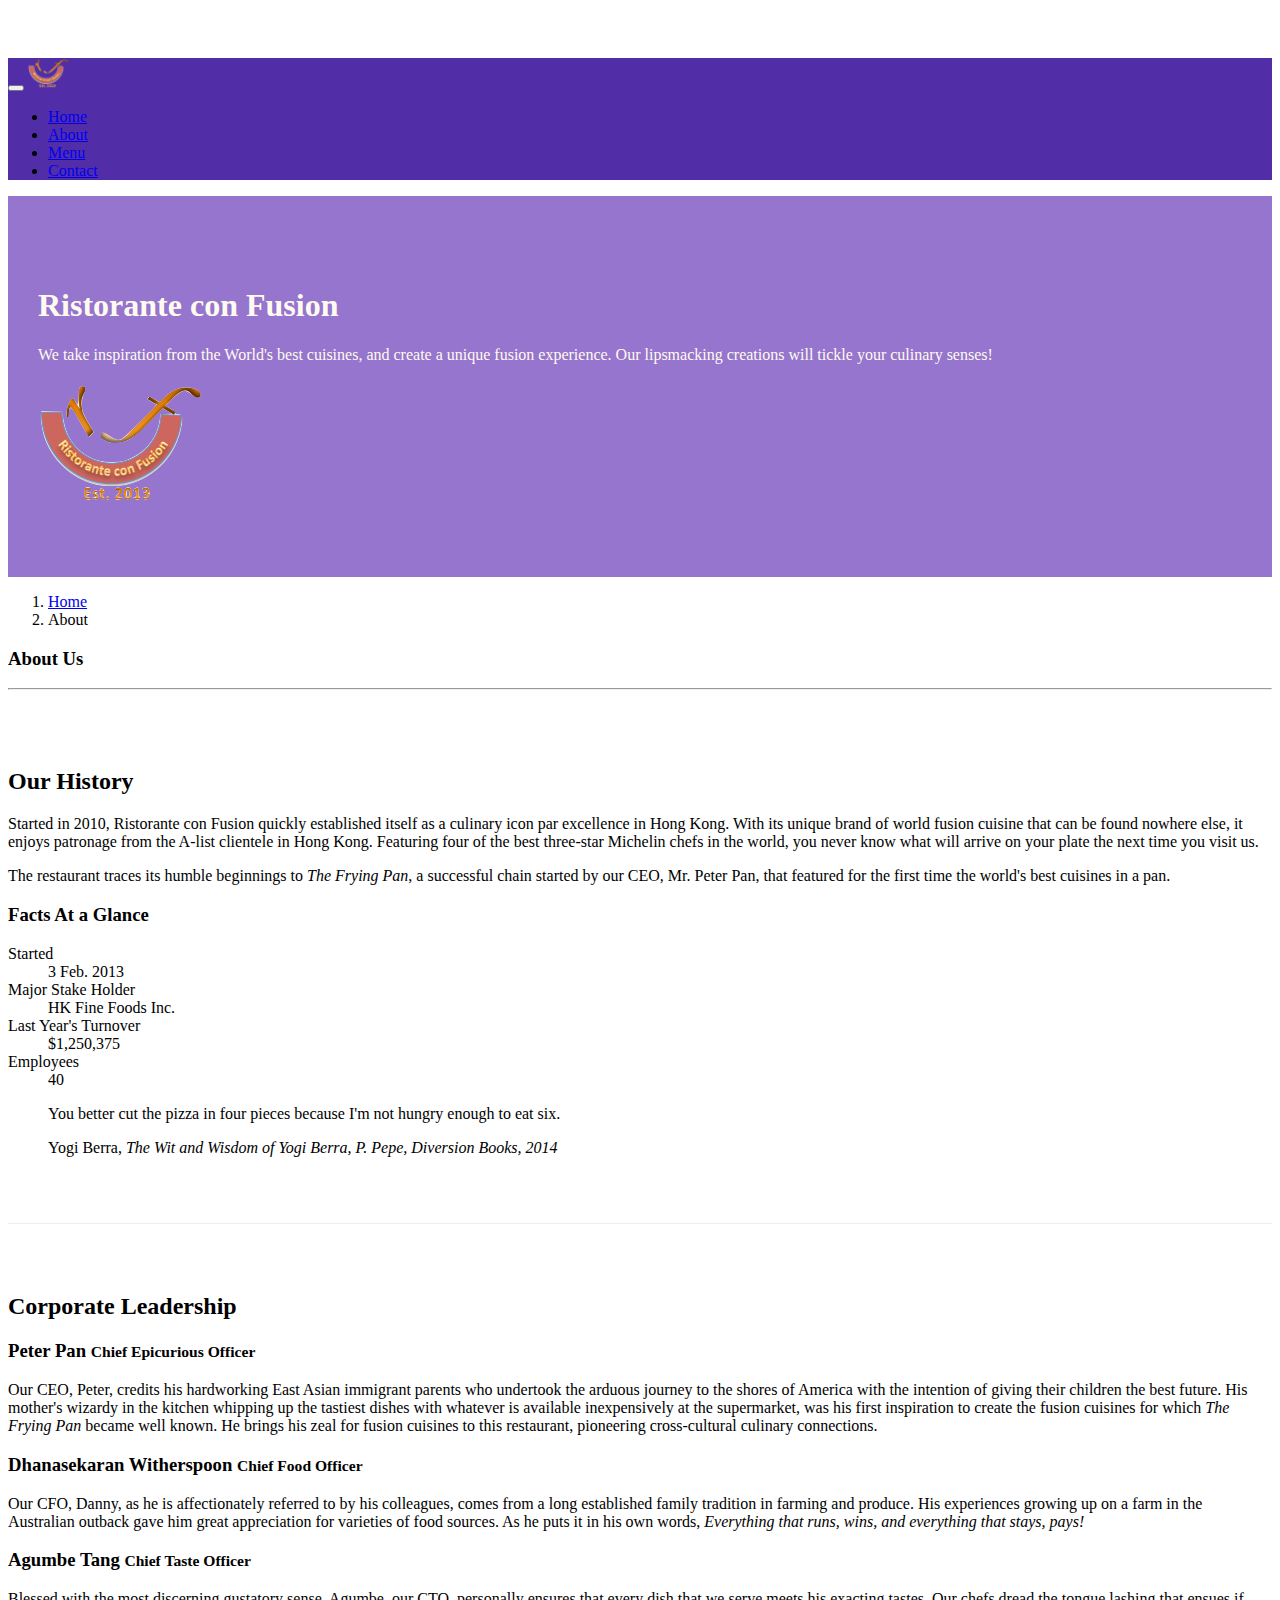
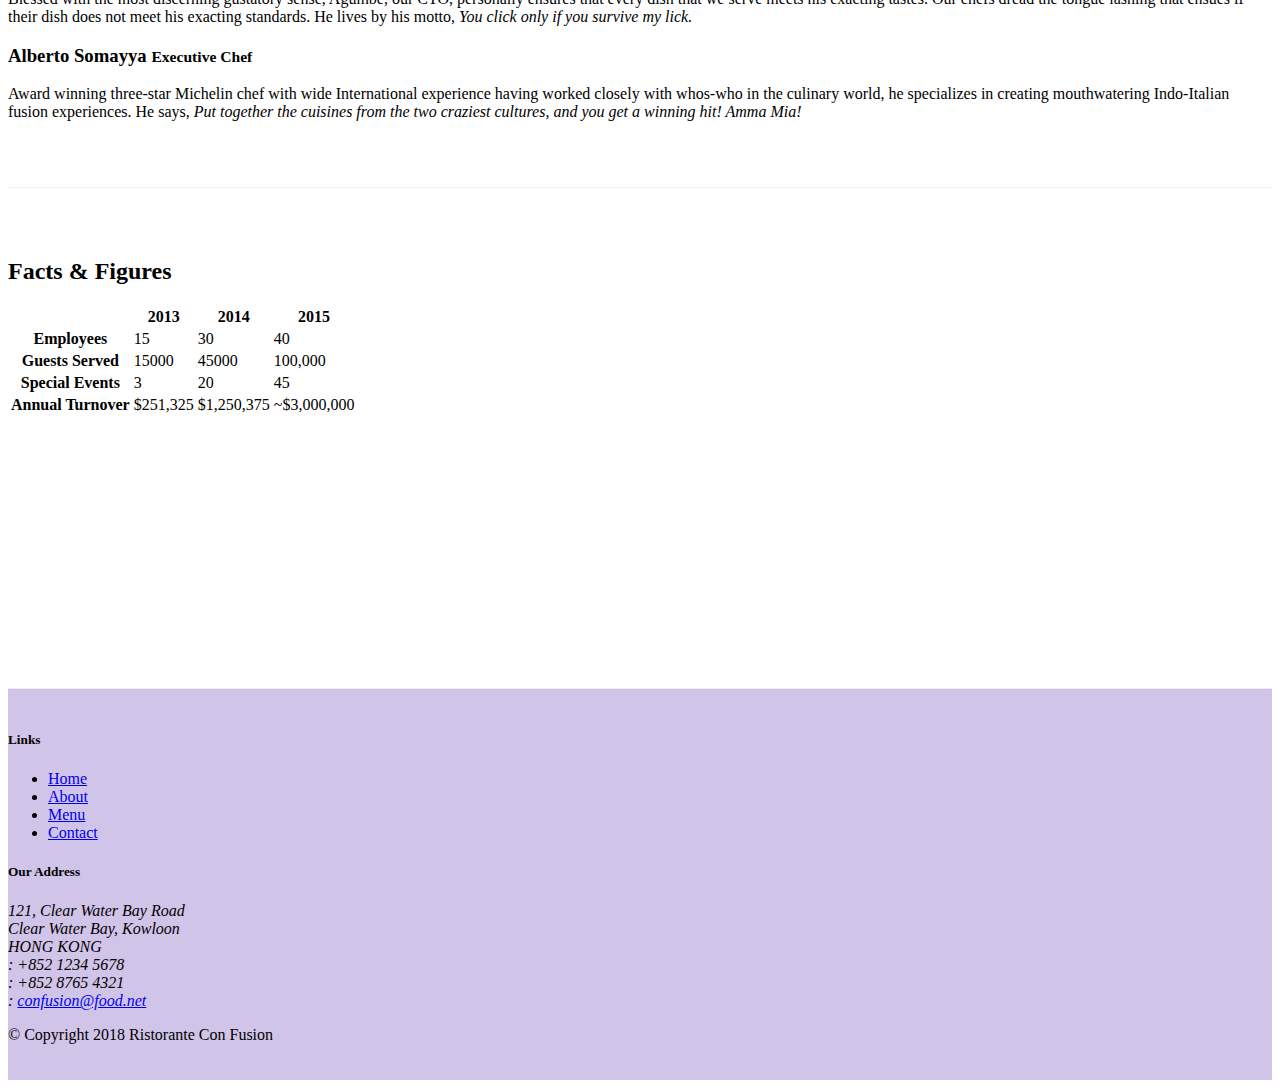
==== commit ae5d6f3d: "Tabs to Accordion" ====
--- a/aboutus.html
+++ b/aboutus.html
@@ -155,91 +155,114 @@
         <div class="col-12">
           <h2>Corporate Leadership</h2>
 
-          <ul class="nav nav-tabs">
-            <li class="nav-item">
-              <a
-                class="nav-link active"
-                href="#peter"
-                role="tab"
-                data-toggle="tab"
-                >Peter Pan, CEO</a
-              >
-            </li>
-            <li class="nav-item">
-              <a class="nav-link" href="#danny" role="tab" data-toggle="tab"
-                >Danny Witherspoon, CFO</a
-              >
-            </li>
-            <li class="nav-item">
-              <a class="nav-link" href="#agumbe" role="tab" data-toggle="tab"
-                >Agumbe Tang, CTO</a
-              >
-            </li>
-            <li class="nav-item">
-              <a class="nav-link" href="#alberto" role="tab" data-toggle="tab"
-                >Alberto Somayya, Exec. Chef</a
-              >
-            </li>
-          </ul>
-
-          <div class="tab-content">
-            <div role="tabpanel" class="tab-pane fade show active" id="peter">
-              <h3>Peter Pan <small>Chief Epicurious Officer</small></h3>
-              <p class="d-none d-sm-block">
-                Our CEO, Peter, credits his hardworking East Asian immigrant
-                parents who undertook the arduous journey to the shores of
-                America with the intention of giving their children the best
-                future. His mother's wizardy in the kitchen whipping up the
-                tastiest dishes with whatever is available inexpensively at the
-                supermarket, was his first inspiration to create the fusion
-                cuisines for which
-                <em>The Frying Pan</em> became well known. He brings his zeal
-                for fusion cuisines to this restaurant, pioneering
-                cross-cultural culinary connections.
-              </p>
-            </div>
-
-            <div role="tabpanel" class="tab-pane fade" id="danny">
-              <h3>
-                Dhanasekaran Witherspoon <small>Chief Food Officer</small>
-              </h3>
-              <p class="d-none d-sm-block">
-                Our CFO, Danny, as he is affectionately referred to by his
-                colleagues, comes from a long established family tradition in
-                farming and produce. His experiences growing up on a farm in the
-                Australian outback gave him great appreciation for varieties of
-                food sources. As he puts it in his own words,
-                <em
-                  >Everything that runs, wins, and everything that stays,
-                  pays!</em
-                >
-              </p>
-            </div>
-
-            <div role="tabpanel" class="tab-pane fade" id="agumbe">
-              <h3>Agumbe Tang <small>Chief Taste Officer</small></h3>
-              <p class="d-none d-sm-block">
-                Blessed with the most discerning gustatory sense, Agumbe, our
-                CTO, personally ensures that every dish that we serve meets his
-                exacting tastes. Our chefs dread the tongue lashing that ensues
-                if their dish does not meet his exacting standards. He lives by
-                his motto,
-                <em>You click only if you survive my lick.</em>
-              </p>
-            </div>
-
-            <div role="tabpanel" class="tab-pane fade" id="alberto">
-              <h3>Alberto Somayya <small>Executive Chef</small></h3>
-              <p class="d-none d-sm-block">
-                Award winning three-star Michelin chef with wide International
-                experience having worked closely with whos-who in the culinary
-                world, he specializes in creating mouthwatering Indo-Italian
-                fusion experiences. He says,
-                <em
-                  >Put together the cuisines from the two craziest cultures, and
-                  you get a winning hit! Amma Mia!</em
-                >
-              </p>
+          <div class="accordion">
+            <div class="card">
+              <div class="card-header" role="tab" id="peterhead">
+                <h3 class="mb-0">
+                  <a data-toggle="collapse" data-target="#peter">
+                    Peter Pan <small>Chief Epicurious Officer</small>
+                  </a>
+                </h3>
+              </div>
+              <div class="collapse show" id="peter" data-parent="#accordion">
+                <div class="card-body">
+                  <p class="d-none d-sm-block">
+                    Our CEO, Peter, credits his hardworking East Asian immigrant
+                    parents who undertook the arduous journey to the shores of
+                    America with the intention of giving their children the best
+                    future. His mother's wizardy in the kitchen whipping up the
+                    tastiest dishes with whatever is available inexpensively at
+                    the supermarket, was his first inspiration to create the
+                    fusion cuisines for which
+                    <em>The Frying Pan</em> became well known. He brings his
+                    zeal for fusion cuisines to this restaurant, pioneering
+                    cross-cultural culinary connections.
+                  </p>
+                </div>
+              </div>
+            </div>
+
+            <div class="card">
+              <div class="card-header" role="tab" id="dannyhead">
+                <h3 class="mb-0">
+                  <a
+                    class="collapsed"
+                    data-toggle="collapse"
+                    data-target="#danny"
+                  >
+                    Dhanasekaran Witherspoon <small>Chief Food Officer</small>
+                  </a>
+                </h3>
+              </div>
+              <div class="collapse" id="danny" data-parent="#accordion">
+                <div class="card-body">
+                  <p class="d-none d-sm-block">
+                    Our CFO, Danny, as he is affectionately referred to by his
+                    colleagues, comes from a long established family tradition
+                    in farming and produce. His experiences growing up on a farm
+                    in the Australian outback gave him great appreciation for
+                    varieties of food sources. As he puts it in his own words,
+                    <em
+                      >Everything that runs, wins, and everything that stays,
+                      pays!</em
+                    >
+                  </p>
+                </div>
+              </div>
+            </div>
+
+            <div class="card">
+              <div class="card-header" role="tab" id="agumbehead">
+                <h3 class="mb-0">
+                  <a
+                    class="collapsed"
+                    data-toggle="collapse"
+                    data-target="#agumbe"
+                  >
+                    Agumbe Tang <small>Chief Taste Officer</small>
+                  </a>
+                </h3>
+              </div>
+              <div class="collapse" id="agumbe" data-parent="#accordion">
+                <div class="card-body">
+                  <p class="d-none d-sm-block">
+                    Blessed with the most discerning gustatory sense, Agumbe,
+                    our CTO, personally ensures that every dish that we serve
+                    meets his exacting tastes. Our chefs dread the tongue
+                    lashing that ensues if their dish does not meet his exacting
+                    standards. He lives by his motto,
+                    <em>You click only if you survive my lick.</em>
+                  </p>
+                </div>
+              </div>
+            </div>
+
+            <div class="card">
+              <div class="card-header" role="tab" id="albertohead">
+                <h3 class="mb-0">
+                  <a
+                    class="collapsed"
+                    data-toggle="collapse"
+                    data-target="#alberto"
+                  >
+                    Alberto Somayya <small>Executive Chef</small>
+                  </a>
+                </h3>
+              </div>
+              <div class="collapse" id="alberto" data-parent="#accordion">
+                <div class="card-body">
+                  <p class="d-none d-sm-block">
+                    Award winning three-star Michelin chef with wide
+                    International experience having worked closely with whos-who
+                    in the culinary world, he specializes in creating
+                    mouthwatering Indo-Italian fusion experiences. He says,
+                    <em
+                      >Put together the cuisines from the two craziest cultures,
+                      and you get a winning hit! Amma Mia!</em
+                    >
+                  </p>
+                </div>
+              </div>
             </div>
           </div>
         </div>
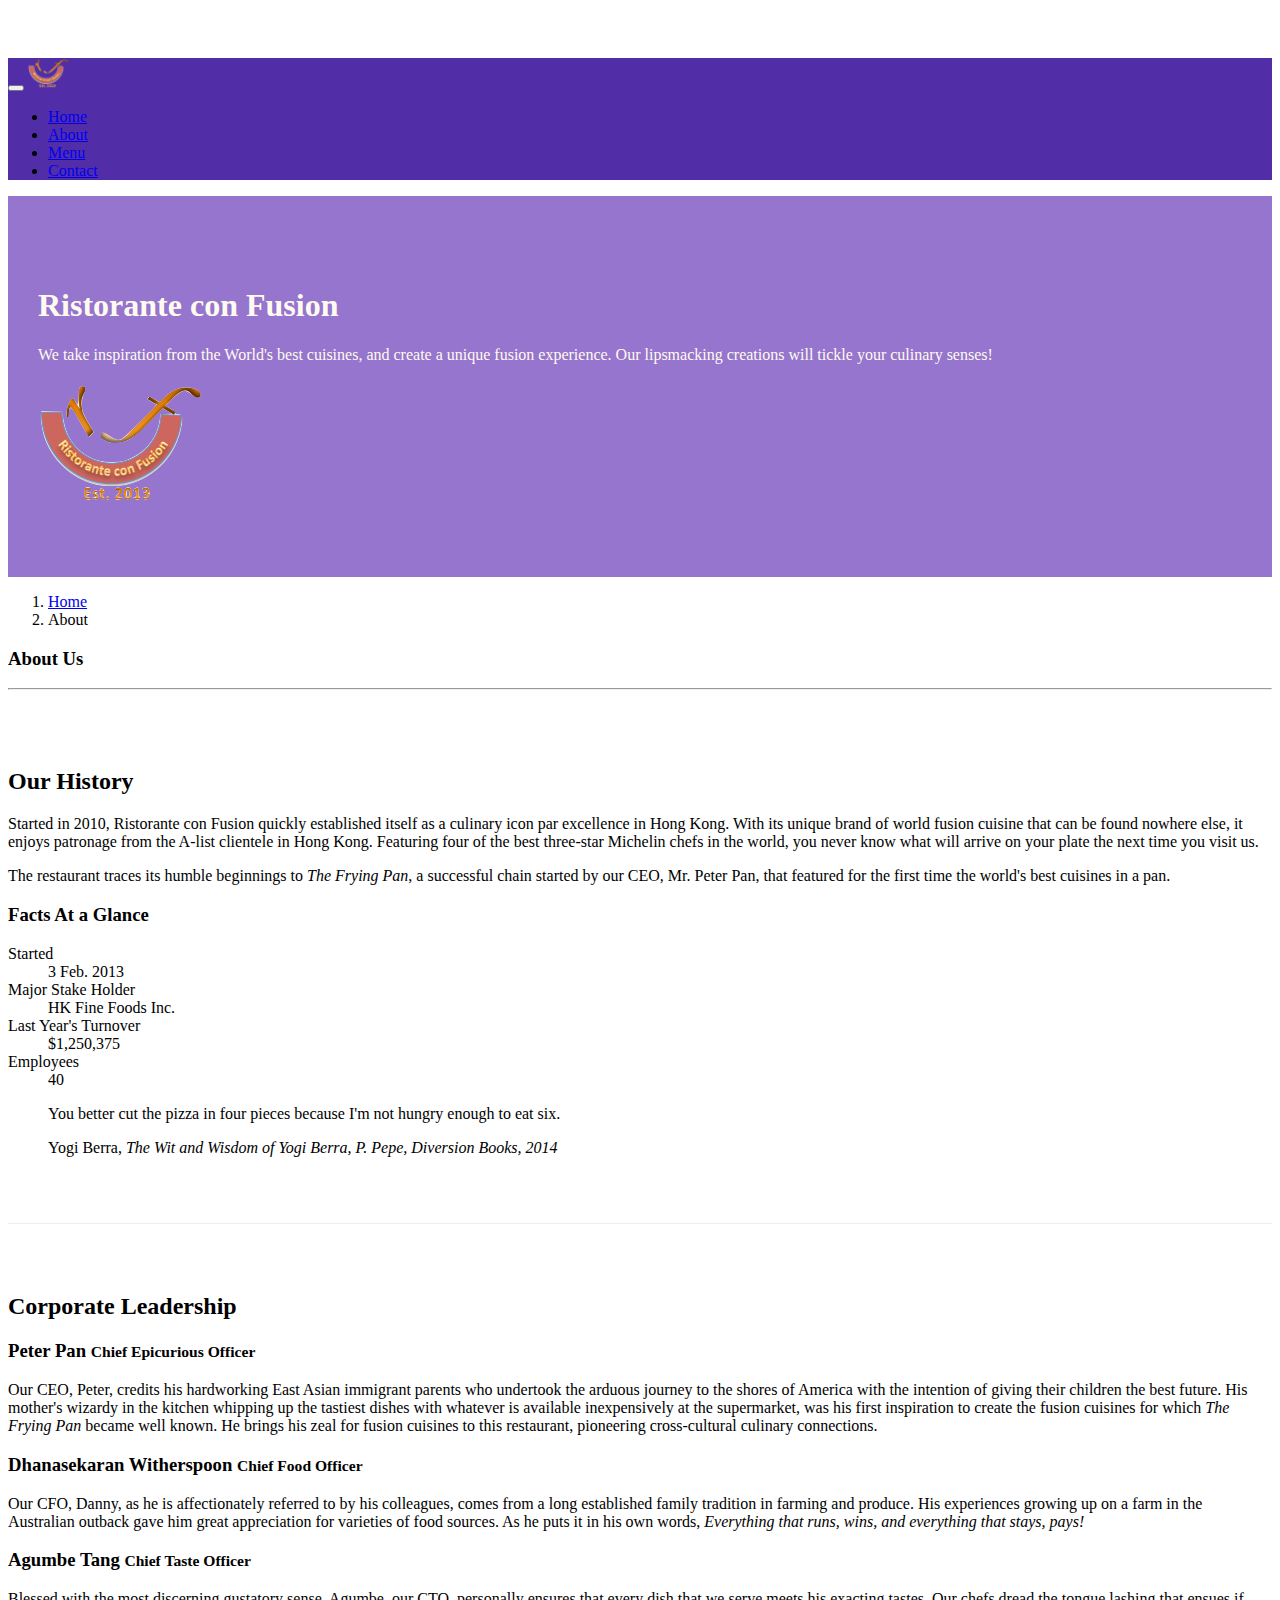
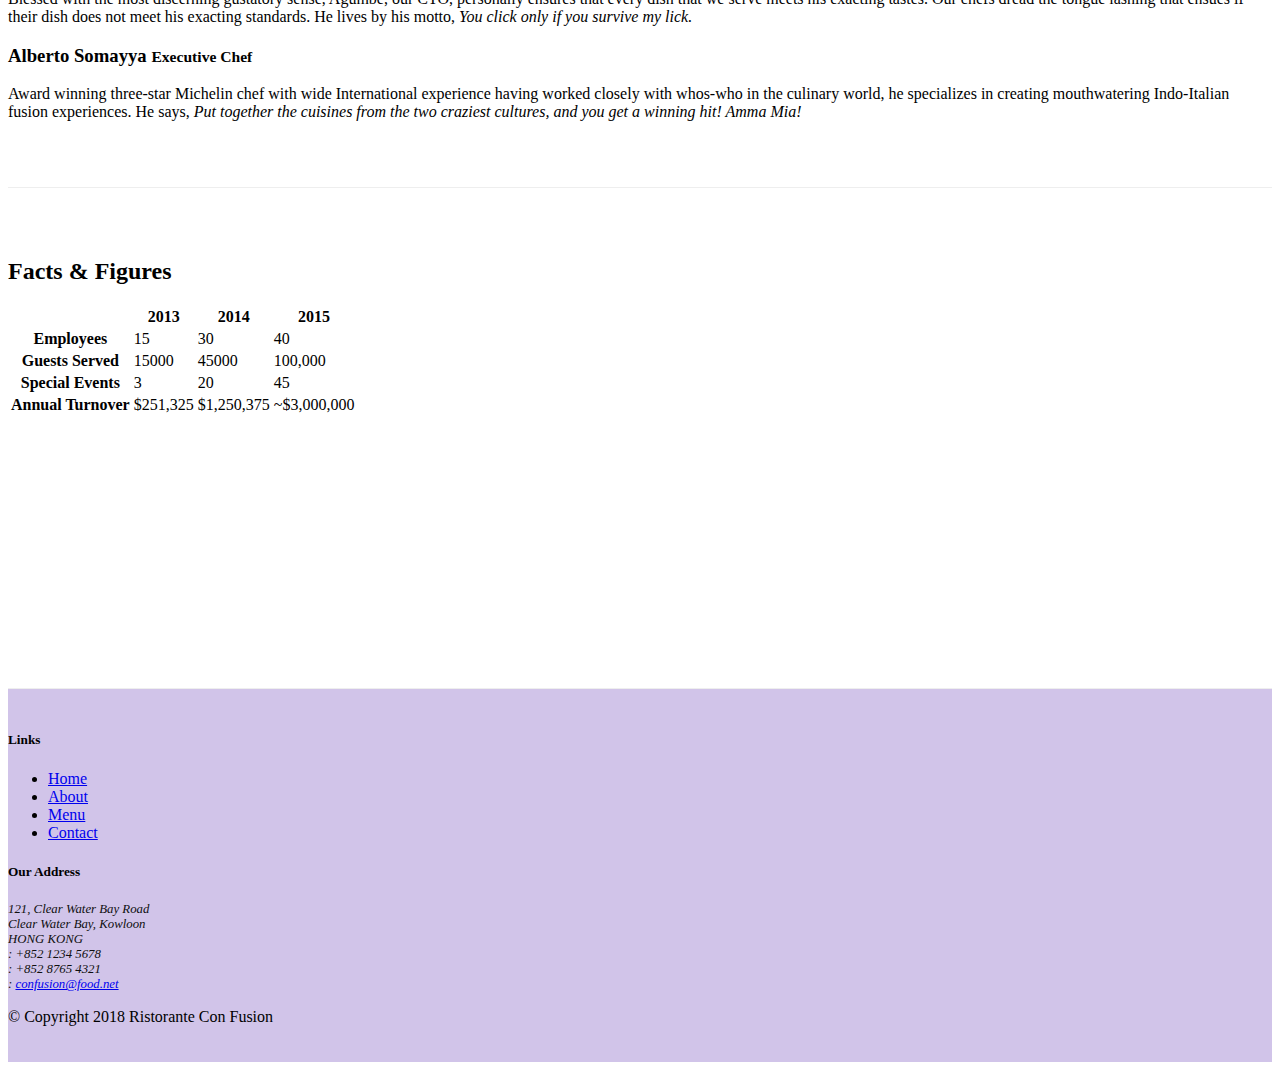
==== commit 92ca4f24: "Separate javascript code" ====
--- a/aboutus.html
+++ b/aboutus.html
@@ -381,5 +381,6 @@
     <script src="node_modules/jquery/dist/jquery.slim.min.js"></script>
     <script src="node_modules/popper.js/dist/umd/popper.min.js"></script>
     <script src="node_modules/bootstrap/dist/js/bootstrap.min.js"></script>
+    <script src="js/scripts.js"></script>
   </body>
 </html>
--- a/css/styles.css
+++ b/css/styles.css
@@ -1,11 +1,11 @@
 .row-header {
   margin: 0px auto;
-  padding: 0px auto;
+  padding: 0px 0px;
 }
 
 .row-content {
   margin: 0px auto;
-  padding: 50px 0px 50px 0px;
+  padding: 50px 0px;
   border-bottom: 1px ridge;
   min-height: 400px;
 }
@@ -13,17 +13,17 @@
 .footer {
   background-color: #d1c4e9;
   margin: 0px auto;
-  padding: 20px 0px 20px 0px;
+  padding: 20px 0px;
 }
 
 .jumbotron {
-  padding: 70px 30px 70px 30px;
   margin: 0px auto;
+  padding: 70px 30px;
   background: #9575cd;
   color: floralwhite;
 }
 
-.address {
+address {
   font-size: 80%;
   margin: 0px;
   color: #0f0f0f;
@@ -44,3 +44,38 @@
   border-bottom: 1px solid #ddd;
   padding: 10px;
 }
+
+.carousel {
+  background: #512da8;
+}
+
+.carousel .carousel-item {
+  height: 300px;
+}
+
+.carousel .carousel-item img {
+  position: absolute;
+  top: 0;
+  left: 0;
+  min-height: 300px;
+}
+
+#carouselButton {
+  right: 0px;
+  position: absolute;
+  bottom: 0px;
+  z-index: 1;
+}
+
+.modal-header {
+  background: #512da8;
+  color: floralwhite;
+}
+
+.modal-header .close {
+  color: floralwhite;
+}
+
+.modal-body {
+  background: #d1c4e9;
+}
